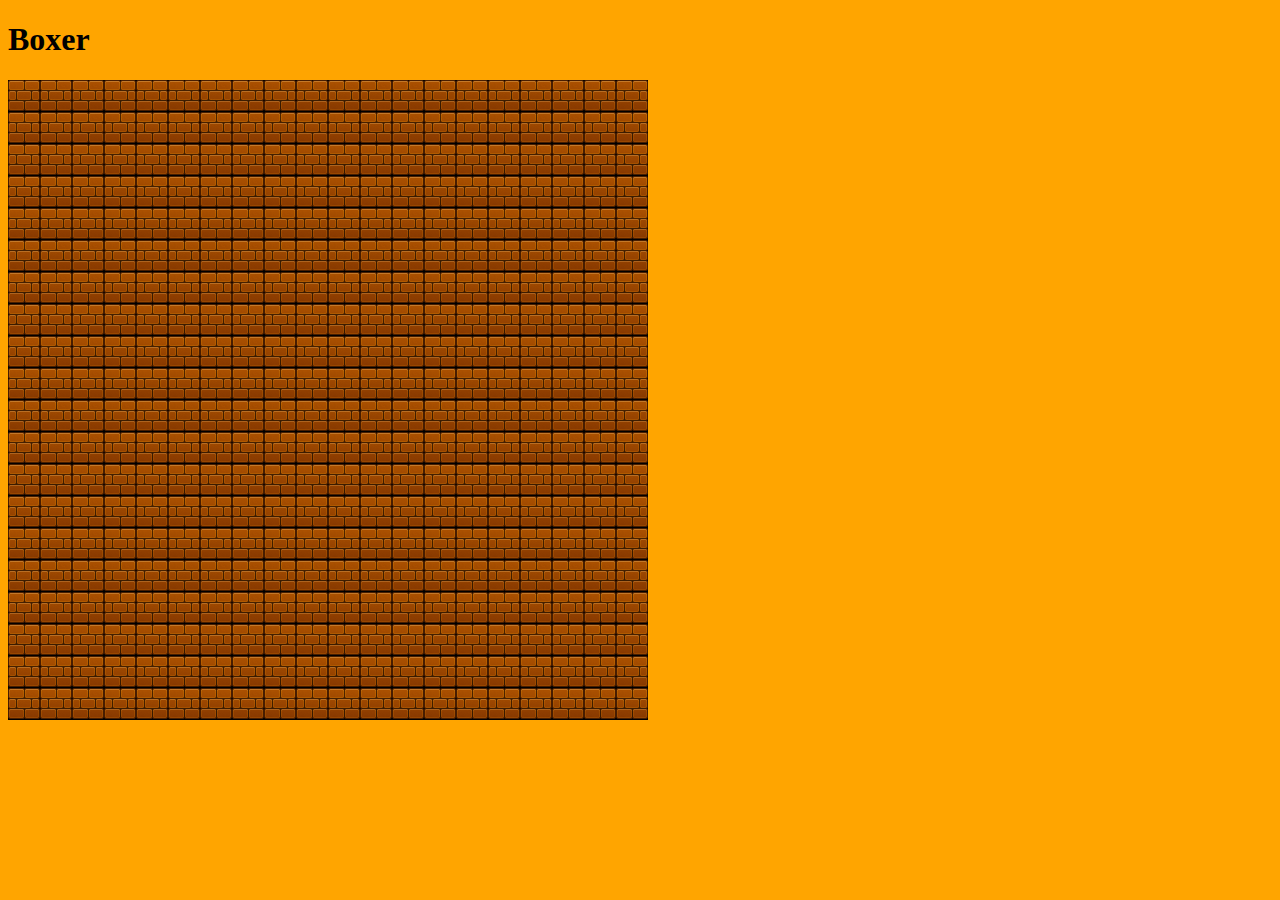
==== index.html @ a5dc18da "Work" ====
<!DOCTYPE html>
<html>
<head> <title>Boxer</title>
  <link rel="stylesheet" type="text/css" href="css/boxer.css">
</head>

<body>
  <h1 id="level">Boxer</h1>

  <div id="gameBoard">
  <!-- JS will put table here. --!>
  </div>


</body>

<script src="js/boxer.js"></script>

</html>
---- css/boxer.css ----
body {
    background-color:orange;
}

#container {
  width: 640px;
  height: auto;
  outline: none;
  float: none;
}


div, img {
    background-color: black;
    width: 32px;
    height: 32px;
    float: left;
}
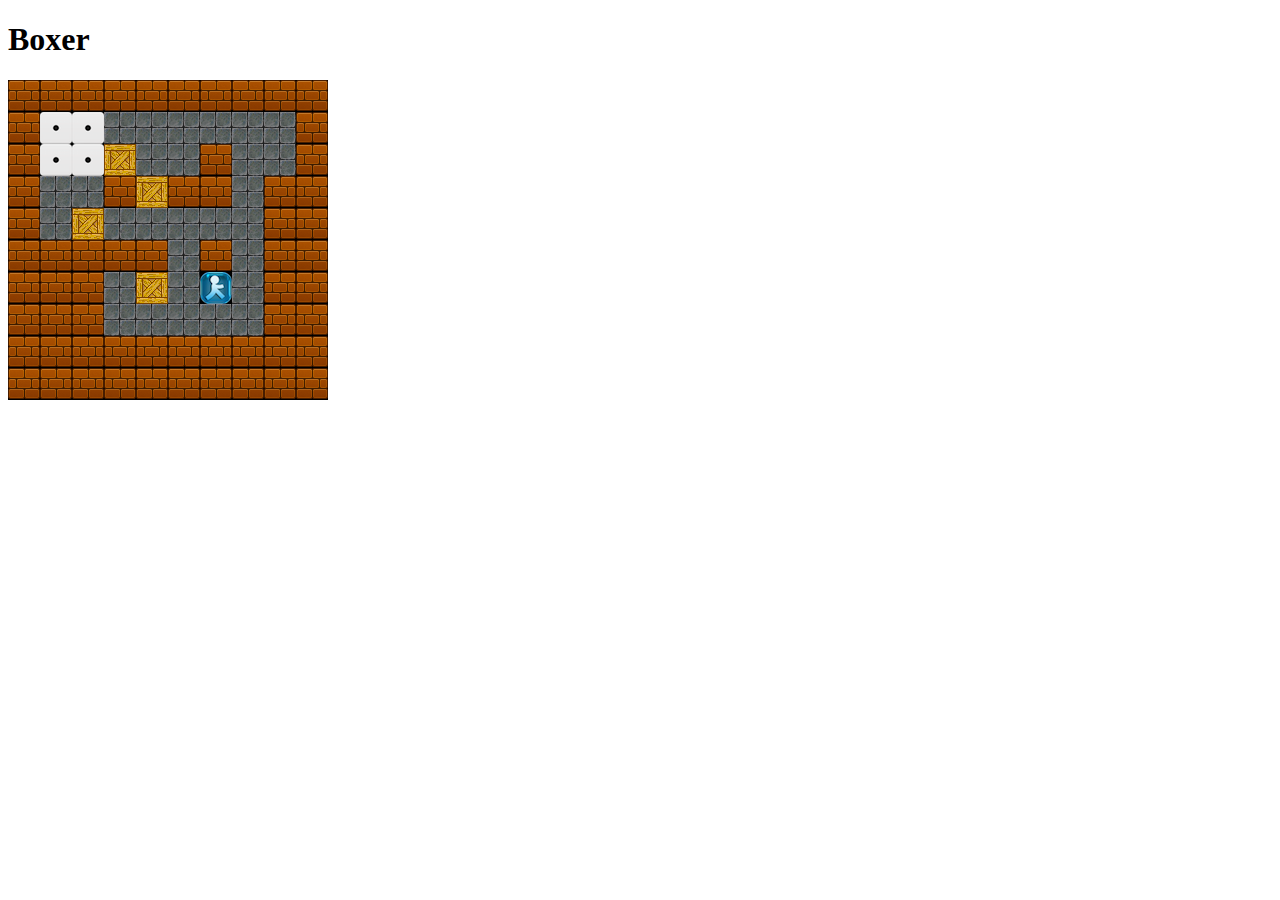
==== commit 60c2b2ad: "1 level layout" ====
--- a/index.html
+++ b/index.html
@@ -8,12 +8,10 @@
   <h1 id="level">Boxer</h1>
 
   <div id="gameBoard">
-  <!-- JS will put table here. --!>
-  </div>
 
 
 </body>
 
 <script src="js/boxer.js"></script>
 
-</html>+</html>
--- a/css/boxer.css
+++ b/css/boxer.css
@@ -1,9 +1,9 @@
-body {
+body {T
     background-color:orange;
 }
 
 #container {
-  width: 640px;
+  width: 320px;
   height: auto;
   outline: none;
   float: none;
@@ -17,3 +17,22 @@
     float: left;
 }
 
+.redBrick {
+  z-index: 1;
+}
+
+.floorTile {
+  z-index: 1;
+}
+
+.winningSpot {
+  z-index: 1;
+}
+
+.woodenCrate {
+  z-index: 2;
+}
+
+.sprite {
+  z-index: 2;
+}
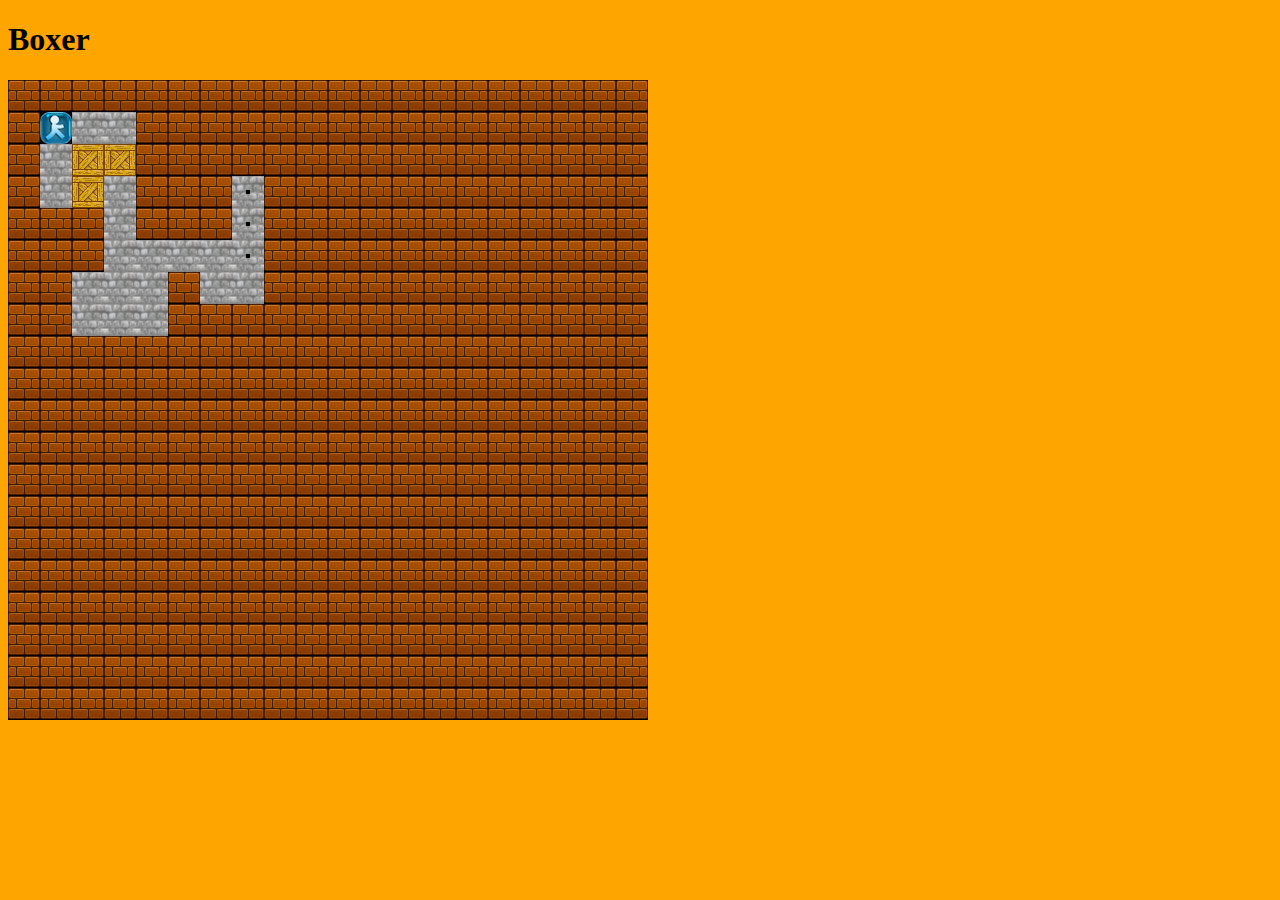
==== commit b7e7cf75: "Functioning Chaos" ====
--- a/index.html
+++ b/index.html
@@ -8,10 +8,13 @@
   <h1 id="level">Boxer</h1>
 
   <div id="gameBoard">
+  <!-- JS will put table here. -->
+  </div>
 
 
 </body>
 
-<script src="js/boxer.js"></script>
+  <script type="text/javascript" src="js/jquery-2.1.4.min.js"></script>
+  <script type="text/javascript" src="js/boxer.js"></script>
 
 </html>
--- a/css/boxer.css
+++ b/css/boxer.css
@@ -1,9 +1,9 @@
-body {T
+body {
     background-color:orange;
 }
 
 #container {
-  width: 320px;
+  width: 640px;
   height: auto;
   outline: none;
   float: none;
@@ -17,22 +17,3 @@
     float: left;
 }
 
-.redBrick {
-  z-index: 1;
-}
-
-.floorTile {
-  z-index: 1;
-}
-
-.winningSpot {
-  z-index: 1;
-}
-
-.woodenCrate {
-  z-index: 2;
-}
-
-.sprite {
-  z-index: 2;
-}
